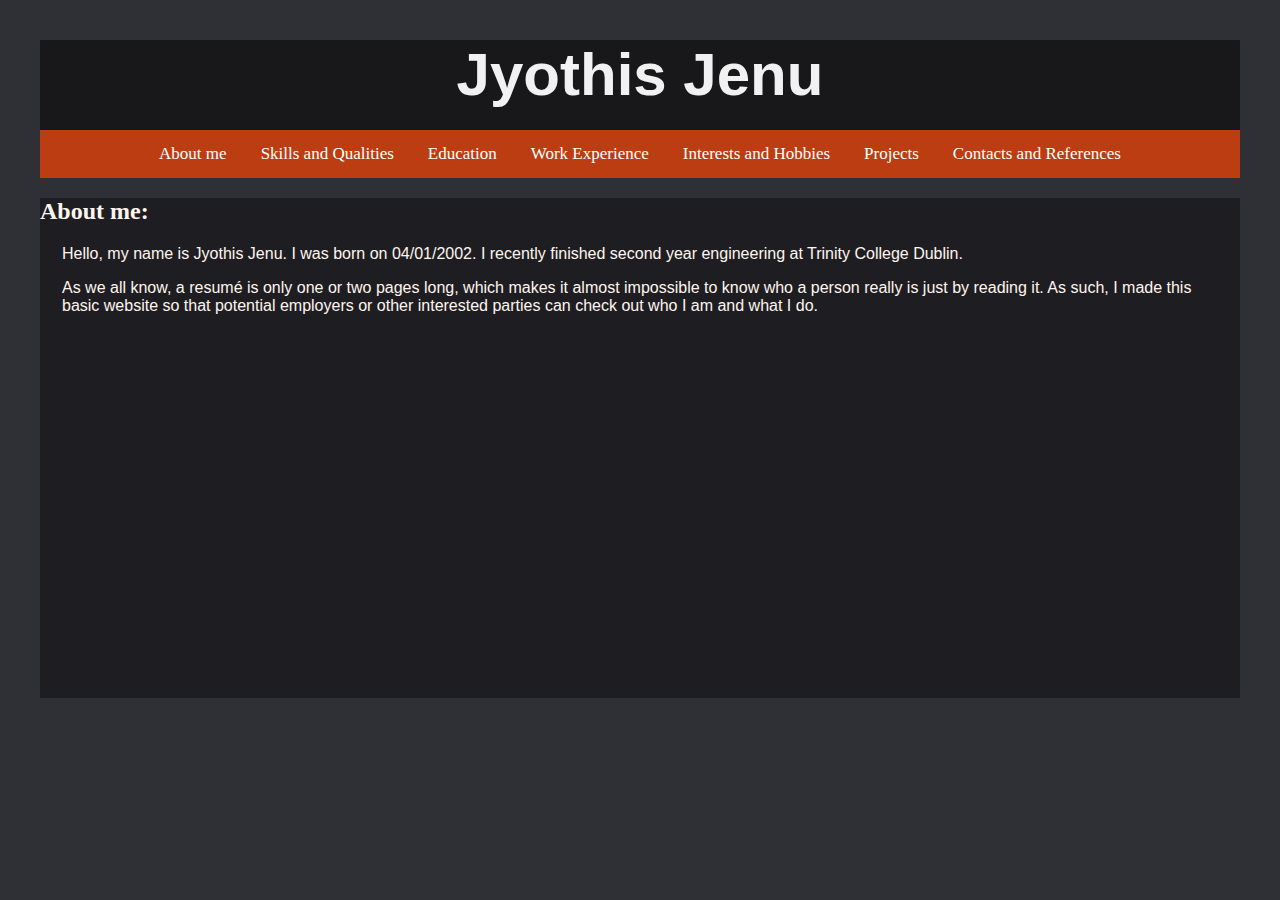
==== index.html @ 5fa9a837 "Add files via upload" ====
<!DOCTYPE html>
<html lang="en">
<head>
    <meta charset="UTF-8">
    <meta http-equiv="X-UA-Compatible" content="IE=edge">
    <meta name="viewport" content="width=device-width, initial-scale=1.0">
    <title>Jyothis Jenu's Website</title>
    <link rel="stylesheet" href="style.css">
</head>


<body>

    <div class="container">
    
        <header>
            <h1>Jyothis Jenu</h1>
        </header>
    
        <nav>
            <a href="index.html">About me</a>
            <a href="skills.html">Skills and Qualities</a>
            <a href="education.html">Education</a>
            <a href="experience.html">Work Experience</a>
            <a href="interests.html">Interests and Hobbies</a>
            <a href="projects.html">Projects</a>
            <a href="contacts.html">Contacts and References</a>
        </nav>
    
        <main>
            <h2>About me:</h2>

            <p>
                Hello, my name is Jyothis Jenu. I was born on 04/01/2002. I recently finished second year engineering at Trinity College Dublin.
            </p> 
            
            <p>
                As we all know, a resumé is only one or two pages long, which makes it almost impossible to know who a person really is just by reading it. As such, I made this basic website so that potential employers or other interested parties can check out who I am and what I do. 
            </p>

        </main>
    
        <footer></footer>
    
    </div>


</body>
</html>
---- style.css ----
html {
    height: 100%;
}

body {
    background-color: #2F3035;
    background-size: cover;
    background-repeat: no-repeat;

}

.container {
    margin-left: auto; 
    margin-right: auto; 
    width: 1200px;
}

header {
    background-color: #0000007c;
    height: 90px;
    text-align: center;
    color: rgb(241, 241, 241);
    font-size: 30px;
    font-family: Calibri, Arial, Helvetica, sans-serif;
}

nav {
    background-color: rgba(255, 68, 0, 0.678);
    text-align: center;
    padding-top: 14px;
    padding-bottom: 14px;
}

main {
    background-color: #0000005b;
    height: 500px;   
    color:seashell; 
}

p {
    
    font-size: 15spx;
    font-family: Calibri, Arial, Helvetica, sans-serif;
    padding-right: 22px;
    padding-left: 22px;
}

a {
    color: white;
}

nav a {
    text-decoration: none;
    font-size: 17px;
    padding-left: 15px;
    padding-right: 15px;
}

section {
    padding-left: 300px;
    padding-right: 300px;
}
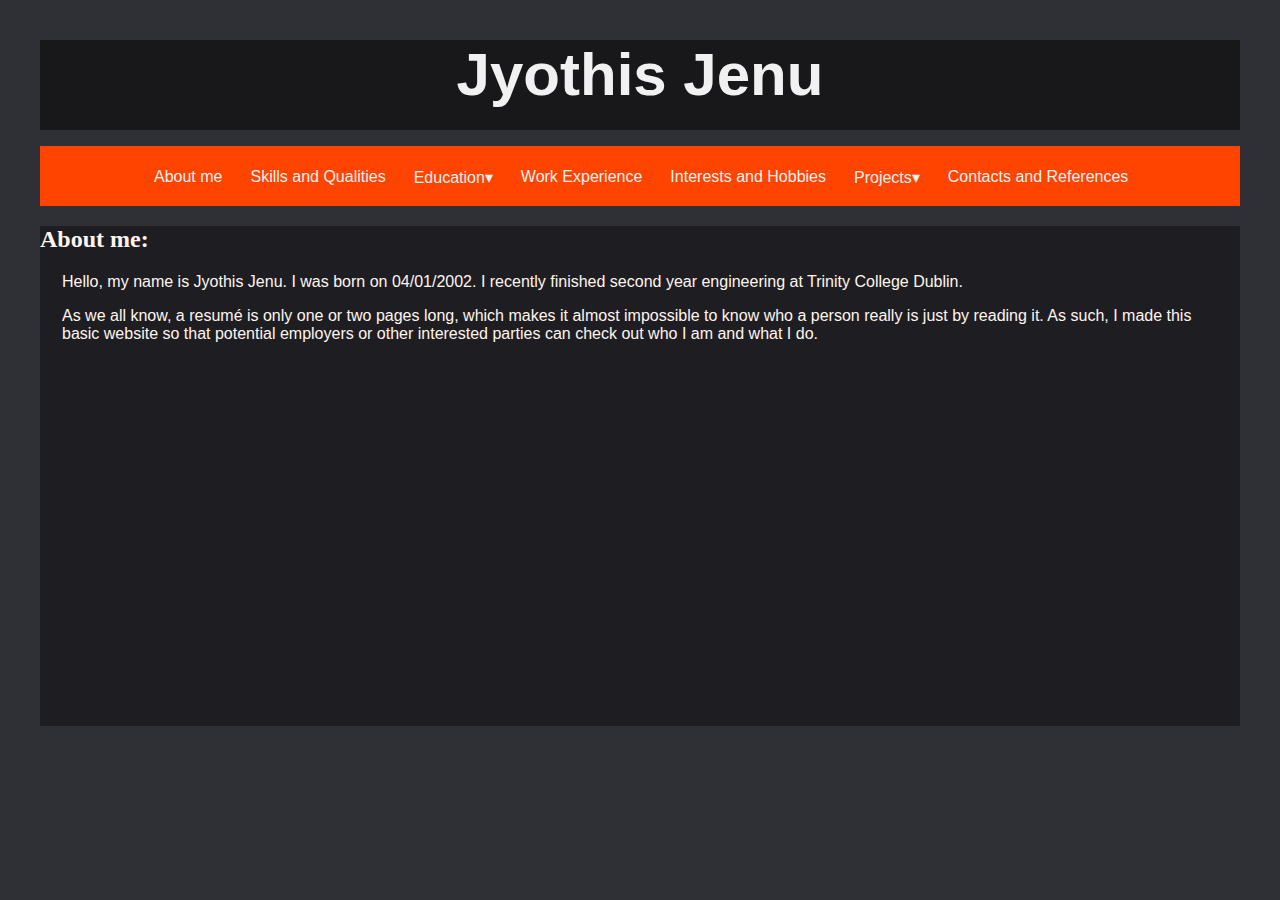
==== commit dc23d1a0: "Add files via upload" ====
--- a/index.html
+++ b/index.html
@@ -18,13 +18,26 @@
         </header>
     
         <nav>
-            <a href="index.html">About me</a>
-            <a href="skills.html">Skills and Qualities</a>
-            <a href="education.html">Education</a>
-            <a href="experience.html">Work Experience</a>
-            <a href="interests.html">Interests and Hobbies</a>
-            <a href="projects.html">Projects</a>
-            <a href="contacts.html">Contacts and References</a>
+            <ul>
+                <li><a href="index.html">About me</a></li>
+                <li><a href="skills.html">Skills and Qualities</a></li>
+                <li><a href="#">Education▾</a>
+                    <ul>
+                        <li><a href="university.html">University</a></li>
+                        <li><a href="secondaryschool.html">Secondary School</a></li>
+                        <li><a href="primaryschool.html">Primary School</a></li>
+                    </ul>               
+                </li>
+                <li><a href="experience.html">Work Experience</a></li>
+                <li><a href="interests.html">Interests and Hobbies</a></li>
+                <li><a href="#">Projects▾</a>
+                    <ul>
+                        <li><a href="personalprojects.html">Personal Projects</a></li>
+                        <li><a href="collegeprojects.html">University Projects</a></li>
+                    </ul>   
+                </li>
+                <li><a href="contacts.html">Contacts and References</a></li>
+            </ul>
         </nav>
     
         <main>
@@ -48,3 +61,4 @@
 </body>
 </html>
 
+
--- a/style.css
+++ b/style.css
@@ -25,11 +25,66 @@
 }
 
 nav {
-    background-color: rgba(255, 68, 0, 0.678);
+    background-color: rgb(255, 68, 0);
+    width: 100%;
+    height: 60px;
+}
+
+nav ul {
     text-align: center;
-    padding-top: 14px;
-    padding-bottom: 14px;
+    padding-left: 100px;
+    padding-right: 80px;
+    padding-top: 15px;
 }
+
+
+nav ul li { 
+    float: left;
+    list-style: none;
+    position: relative;
+}
+
+nav ul li:hover {
+    background-color: #2F3035;
+}
+
+nav ul li a {
+    display: block;
+    font-family: Arial, Helvetica, sans-serif;
+    color:rgb(241, 241, 241);
+    font-size: 16px;
+    padding: 7px 14px;
+    text-decoration: none; 
+}
+
+nav ul li ul {
+    display: none;
+    position: absolute;
+    background-color: rgba(255, 68, 0, 0.849);
+    padding: 8px;
+    border-radius: 0px 0px 4px 4px ;
+}
+
+nav ul li:hover ul  {
+    display: block;
+}
+
+nav ul li ul li {
+    width: 180px;
+    border-radius: 4px;
+}
+
+
+nav ul li ul li a {
+    padding: 12px 5px;
+    text-align: center;
+}
+
+nav ul li ul li a:hover {
+    background-color: #2F3035;
+}
+
+
 
 main {
     background-color: #0000005b;
@@ -49,14 +104,3 @@
     color: white;
 }
 
-nav a {
-    text-decoration: none;
-    font-size: 17px;
-    padding-left: 15px;
-    padding-right: 15px;
-}
-
-section {
-    padding-left: 300px;
-    padding-right: 300px;
-}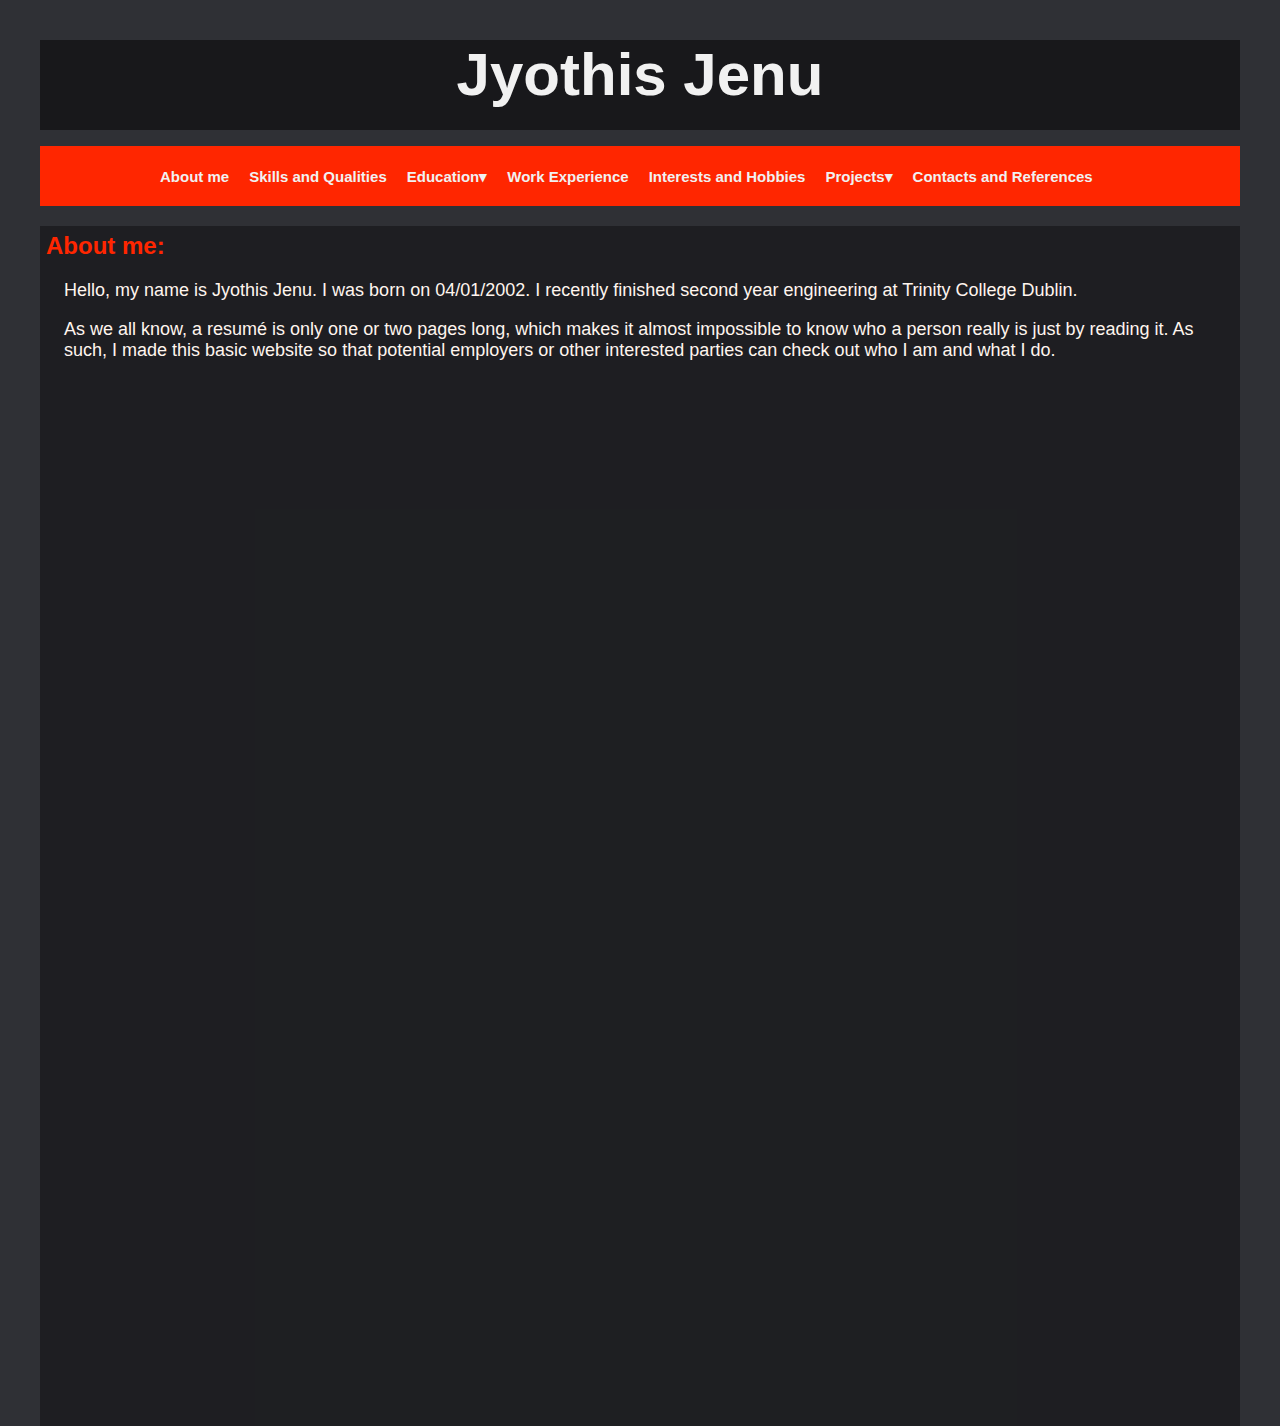
==== commit 96e5e405: "Add files via upload" ====
--- a/index.html
+++ b/index.html
@@ -48,7 +48,7 @@
             </p> 
             
             <p>
-                As we all know, a resumé is only one or two pages long, which makes it almost impossible to know who a person really is just by reading it. As such, I made this basic website so that potential employers or other interested parties can check out who I am and what I do. 
+                As we all know, a resumé is only one or two pages long, which makes it almost impossible to know who a person really is just by reading it. As such, I made this basic website so that potential employers or other interested parties can check out who I am and what I do.  
             </p>
 
         </main>
--- a/style.css
+++ b/style.css
@@ -25,14 +25,14 @@
 }
 
 nav {
-    background-color: rgb(255, 68, 0);
+    background-color: rgb(255, 38, 0);
     width: 100%;
     height: 60px;
 }
 
 nav ul {
-    text-align: center;
-    padding-left: 100px;
+    /* text-align: center; */
+    padding-left: 110px;
     padding-right: 80px;
     padding-top: 15px;
 }
@@ -51,16 +51,17 @@
 nav ul li a {
     display: block;
     font-family: Arial, Helvetica, sans-serif;
+    font-weight: bold;
     color:rgb(241, 241, 241);
-    font-size: 16px;
-    padding: 7px 14px;
+    font-size: 15px;
+    padding: 7px 10px;
     text-decoration: none; 
 }
 
 nav ul li ul {
     display: none;
     position: absolute;
-    background-color: rgba(255, 68, 0, 0.849);
+    background-color: rgb(255, 38, 0);
     padding: 8px;
     border-radius: 0px 0px 4px 4px ;
 }
@@ -70,7 +71,7 @@
 }
 
 nav ul li ul li {
-    width: 180px;
+    width: 150px;
     border-radius: 4px;
 }
 
@@ -88,16 +89,73 @@
 
 main {
     background-color: #0000005b;
-    height: 500px;   
+    height: 1200px;   
     color:seashell; 
+}
+
+.accordion__button {
+    display: block;
+    width: 1100px;
+    padding: 15px;
+    margin-left: 15px; 
+    margin-right: 15px; 
+    border: none; 
+    outline: none; 
+    cursor: pointer;
+    background:#2F3035; 
+    color:rgb(241, 241, 241); 
+    text-align: left;
+    transition: background 0.2s;
+}
+
+.accordion__button::after {
+    content: '\25be';
+    float: right;
+    transform: scale(1.5);
+}
+
+.accordion__button--active { background:grey;}
+.accordion__button--active::after {content: '\25b4'}
+
+.accordion__content {
+    overflow: hidden;
+    max-height: 0;
+    transition: max-height 0.2s;
+
+    padding: 0 15px;
+}
+
+
+h2 {
+    padding-left: 6px;
+    padding-top: 6px;
+    color: rgb(255, 38, 0);
+    font-family: Calibri, Arial, Helvetica, sans-serif;
+}
+
+h3 { 
+    padding-left: 22px;
+    font-size: 20px;
+    font-family: Calibri, Arial, Helvetica, sans-serif;
+}
+
+h4 { 
+    padding-left: 22px; 
+    font-size: 18px;
+    font-weight: normal;
+    font-family: Calibri, Arial, Helvetica, sans-serif;
+    padding-top: 0px;
 }
 
 p {
     
-    font-size: 15spx;
+    font-size: 18px;
     font-family: Calibri, Arial, Helvetica, sans-serif;
-    padding-right: 22px;
-    padding-left: 22px;
+    padding-right: 24px;
+    padding-left: 24px;
+    /* margin: 5px 5px 5px 5px; */
+     padding-bottom: 0px ;
+  
 }
 
 a {
